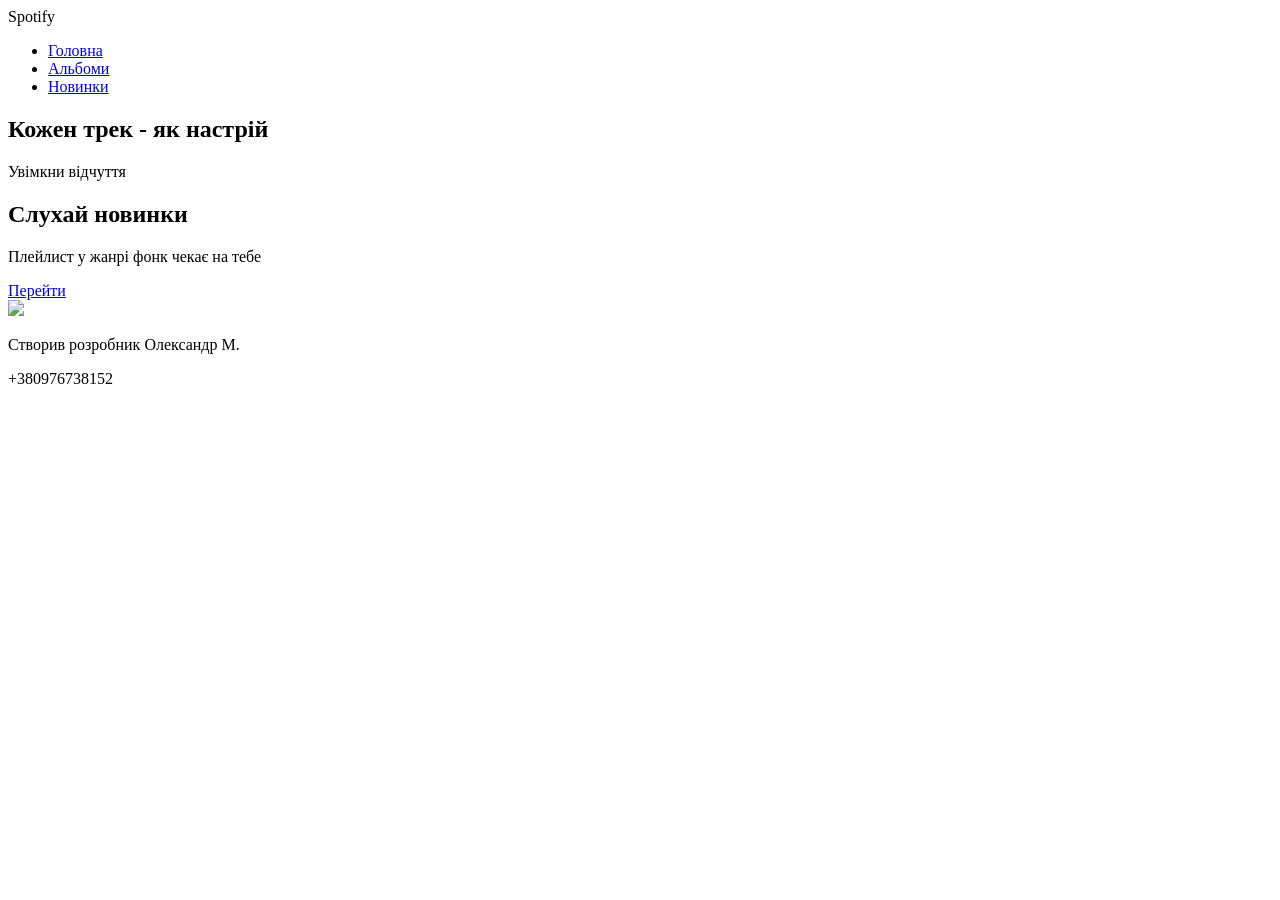
==== oleksandr/index.html @ 3ca3f375 "Add initial HTML structure for Spotify page" ====
<!DOCTYPE html>
<html lang="en">

<head>
    <meta charset="UTF-8">
    <meta name="viewport" content="width=device-width, initial-scale=1.0">
    <link rel="stylesheet" href="style.css">
    <title>Spotify</title>
</head>
  
<body>
   <header>
       <div class="title">Spotify</div>
       <nav>
           <ul class="nav-list">
               <li><a href="#">Головна</a></li>
               <li><a href="#">Альбоми</a></li>
               <li><a href="#">Новинки</a></li>
           </ul> 
       </nav>
   </header>
   <section class="hero">
       <h1>Кожен трек - як настрій</h1>
       <p>Увімкни відчуття</p>
   </section>
   <main>
       <div class="card">
           <h2>Слухай новинки</h2>
           <p>Плейлист у жанрі фонк чекає на тебе</p>
           <a href="#" class="btn">Перейти</a>
       </div>
       <img src="image11.jpg">
   </main>
   <footer>
       <p>Створив розробник Олександр М.</p>
<p>+380976738152</p>
   </footer>
</body>

</html>
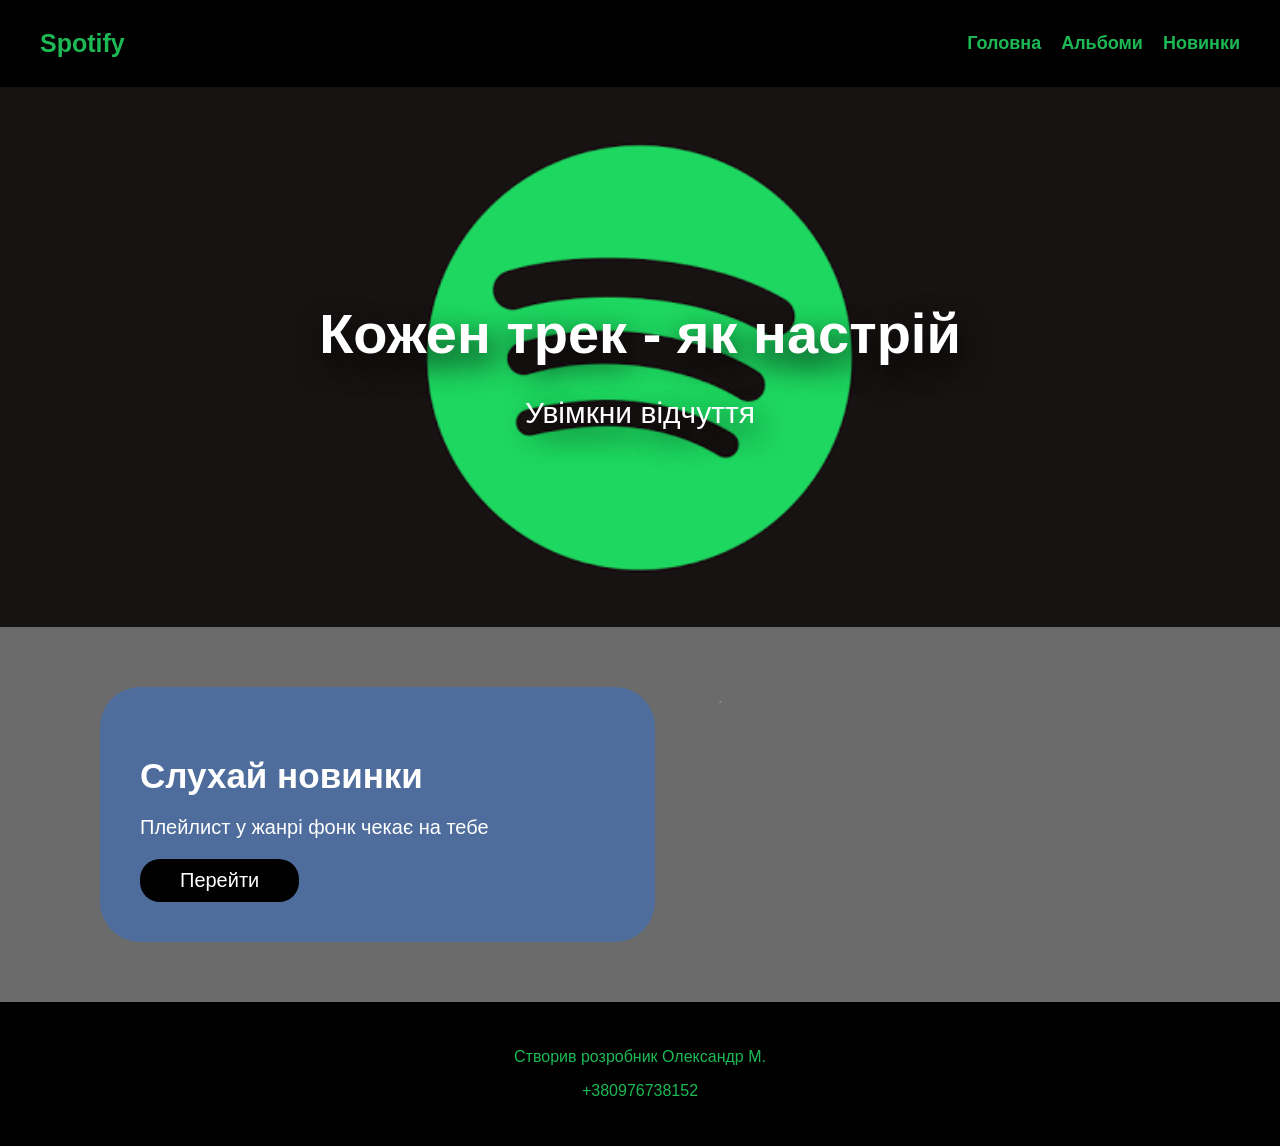
==== commit ea21eac1: "Fix image source path in index.html" ====
--- a/oleksandr/index.html
+++ b/oleksandr/index.html
@@ -29,7 +29,7 @@
            <p>Плейлист у жанрі фонк чекає на тебе</p>
            <a href="#" class="btn">Перейти</a>
        </div>
-       <img src="image11.jpg">
+       <img src="/image11.jpg">
    </main>
    <footer>
        <p>Створив розробник Олександр М.</p>
--- a/oleksandr/style.css
+++ b/oleksandr/style.css
@@ -0,0 +1,114 @@
+body{
+  font-family: sans-serif;
+  margin: 0;
+  background-color: #6b6b6b;
+  color: white;
+}
+
+header{
+    color: #1DB954;
+    background-color: black;
+    display: flex;
+    justify-content: space-between;
+    align-items: center;
+    padding: 15px 40px;
+    font-size: 25px;
+    font-weight: bold;
+
+}
+.nav-list{
+    display: flex;
+    gap: 20px;
+    list-style: none;
+    font-size: 18px;
+}
+.nav-list a{
+   color: #1DB954;
+   text-decoration: none;
+    transition: all 0.3s ease-in-out;
+}
+.hero{
+    color: white;
+    height: 300px;
+    min-height: 60vh;
+    background: url('images.png') center/cover no-repeat;
+    display: flex;
+    flex-direction: column;
+    justify-content: center;
+    align-items: center;
+    text-align: center;
+    text-shadow: 3px 12px 30px #000000;
+    
+}
+.hero h1{
+    font-size: 56px;
+    margin-bottom: 0;
+}
+.hero p{
+    font-size: 30px;
+
+}
+main{
+    display: flex;
+    justify-content: space-evenly;
+    align-items: stretch;
+    margin: 60px 100px;
+    gap: 50px;}
+.card{
+    background-color: #4f6d9c;
+    width: 500px;
+    border-radius: 40px;
+    display: flex;
+    flex-direction: column;
+    justify-content: center;
+    align-items: flex-start;
+    padding: 40px;
+    transition: all 0.3s ease-in-out;
+}
+.card h2{
+    font-size: 35px;
+    margin-bottom: 0;
+}
+.card p{
+    font-size: 20px;
+}
+img{
+    width: 500px;
+    border-radius: 50px;
+    transition: all 0.3s ease-in-out;
+}
+.card a{
+       color: white;
+       background-color: black;
+   text-decoration: none;
+   padding: 10px 40px;
+   border-radius: 20px;
+   font-size: 20px;
+    transition: all 0.3s ease-in-out;
+}
+footer{
+    background-color: black;
+    padding: 30px;
+    color: #1DB954;
+    text-align: center;
+}
+.card:hover{
+    transform: scale(1.1);
+}
+img:hover{
+    transform: scale(1.1);
+}
+.btn:hover{
+    color: black;
+    background-color: #1DB954;
+    transform: scale(1.1);
+}
+
+.nav-list a:hover{
+    color: white;
+}
+
+
+
+
+
